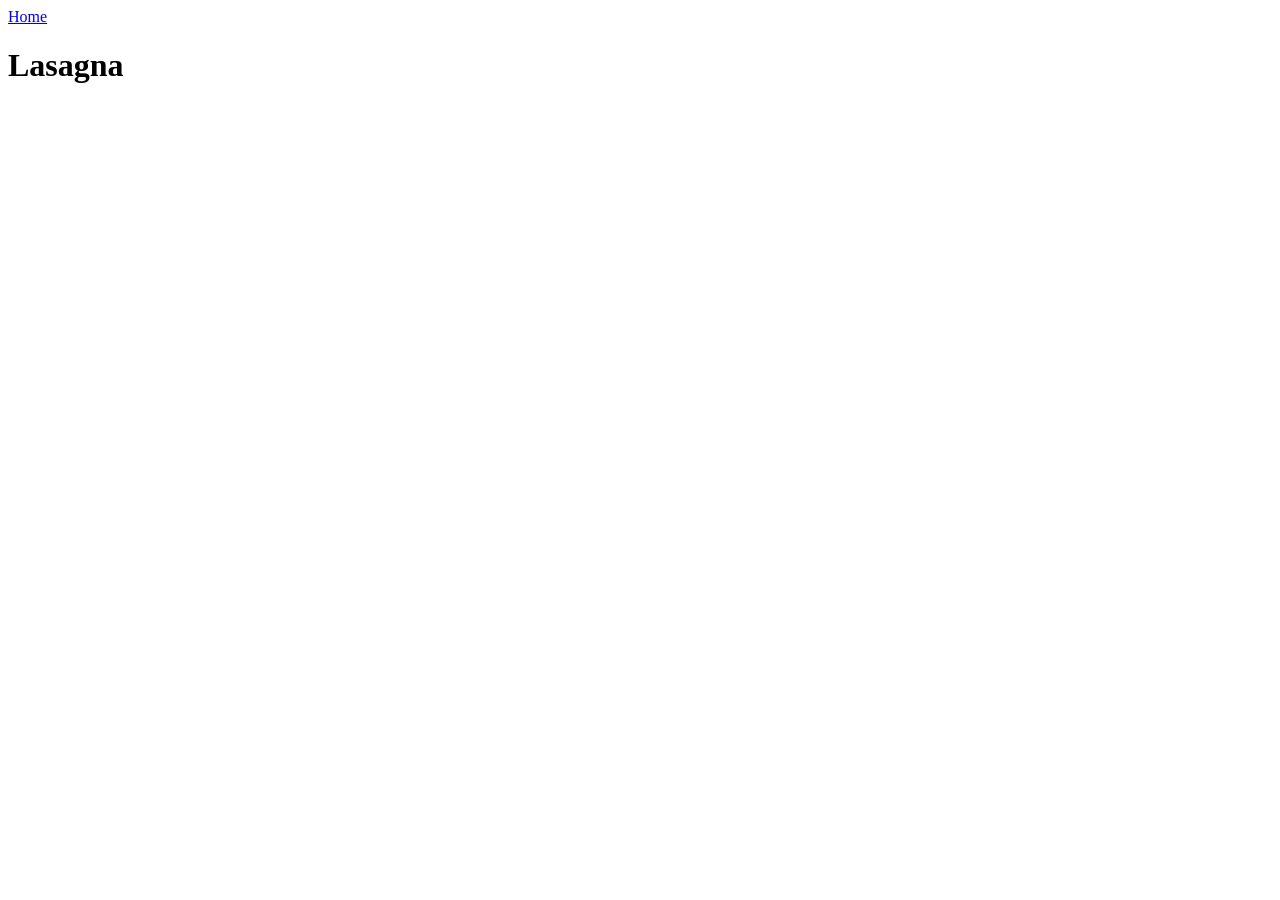
==== recipes/lasagna.html @ c262adf0 "Add Recipe Page Add first recipe page and link back to index" ====
<!DOCTYPE html>
<html lang="en">
<head>
    <meta charset="UTF-8">
    <meta name="viewport" content="width=device-width, initial-scale=1.0">
    <title>Document</title>
</head>
<body>
    <a href="../index.html">Home</a>
    <h1>Lasagna</h1>
</body>
</html>
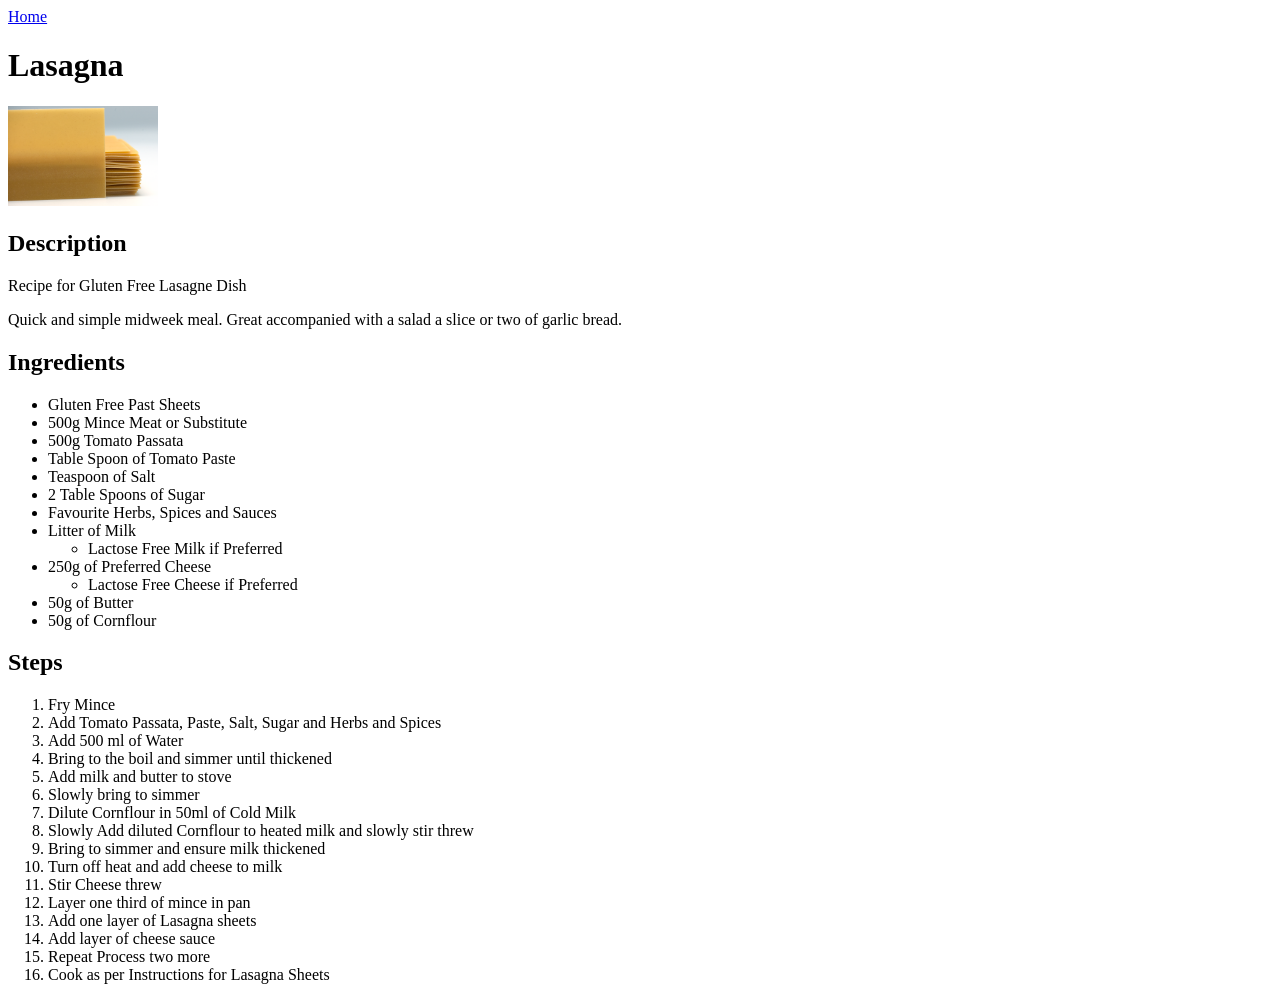
==== commit e2c1d384: "Recipe page content Expand Lasagna Page with image, description, ingredients and steps" ====
--- a/recipes/lasagna.html
+++ b/recipes/lasagna.html
@@ -8,5 +8,44 @@
 <body>
     <a href="../index.html">Home</a>
     <h1>Lasagna</h1>
+    <img src="../images/Lasagne.jpg" alt="Lasagne Picture" height="100">
+    <h2>Description</h2>
+    <p>Recipe for Gluten Free Lasagne Dish</p>
+    <p>Quick and simple midweek meal. Great accompanied with a salad a slice or two of garlic bread.</p>
+    <h2>Ingredients</h2>
+    <ul>
+        <li>Gluten Free Past Sheets</li>
+        <li>500g Mince Meat or Substitute</li>
+        <li>500g Tomato Passata</li>
+        <li>Table Spoon of Tomato Paste</li>
+        <li>Teaspoon of Salt</li>
+        <li>2 Table Spoons of Sugar</li>
+        <li>Favourite Herbs, Spices and Sauces</li>
+        <li>Litter of Milk</li>
+        <ul><li>Lactose Free Milk if Preferred</li></ul>
+        <li>250g of Preferred Cheese</li>
+        <ul><li>Lactose Free Cheese if Preferred</li></ul>
+        <li>50g of Butter</li>
+        <li>50g of Cornflour</li>
+    </ul>
+    <h2>Steps</h2>
+    <ol>
+        <li>Fry Mince</li>
+        <li>Add Tomato Passata, Paste, Salt, Sugar and Herbs and Spices</li>
+        <li>Add 500 ml of Water</li>
+        <li>Bring to the boil and simmer until thickened</li>
+        <li>Add milk and butter to stove</li>
+        <li>Slowly bring to simmer</li>
+        <li>Dilute Cornflour in 50ml of Cold Milk</li>
+        <li>Slowly Add diluted Cornflour to heated milk and slowly stir threw</li>
+        <li>Bring to simmer and ensure milk thickened</li>  
+        <li>Turn off heat and add cheese to milk</li>
+        <li>Stir Cheese threw</li>
+        <li>Layer one third of mince in pan</li>
+        <li>Add one layer of Lasagna sheets</li>
+        <li>Add layer of cheese sauce</li>
+        <li>Repeat Process two more</li>   
+        <li>Cook as per Instructions for Lasagna Sheets</li>
+    </ol>
 </body>
 </html>
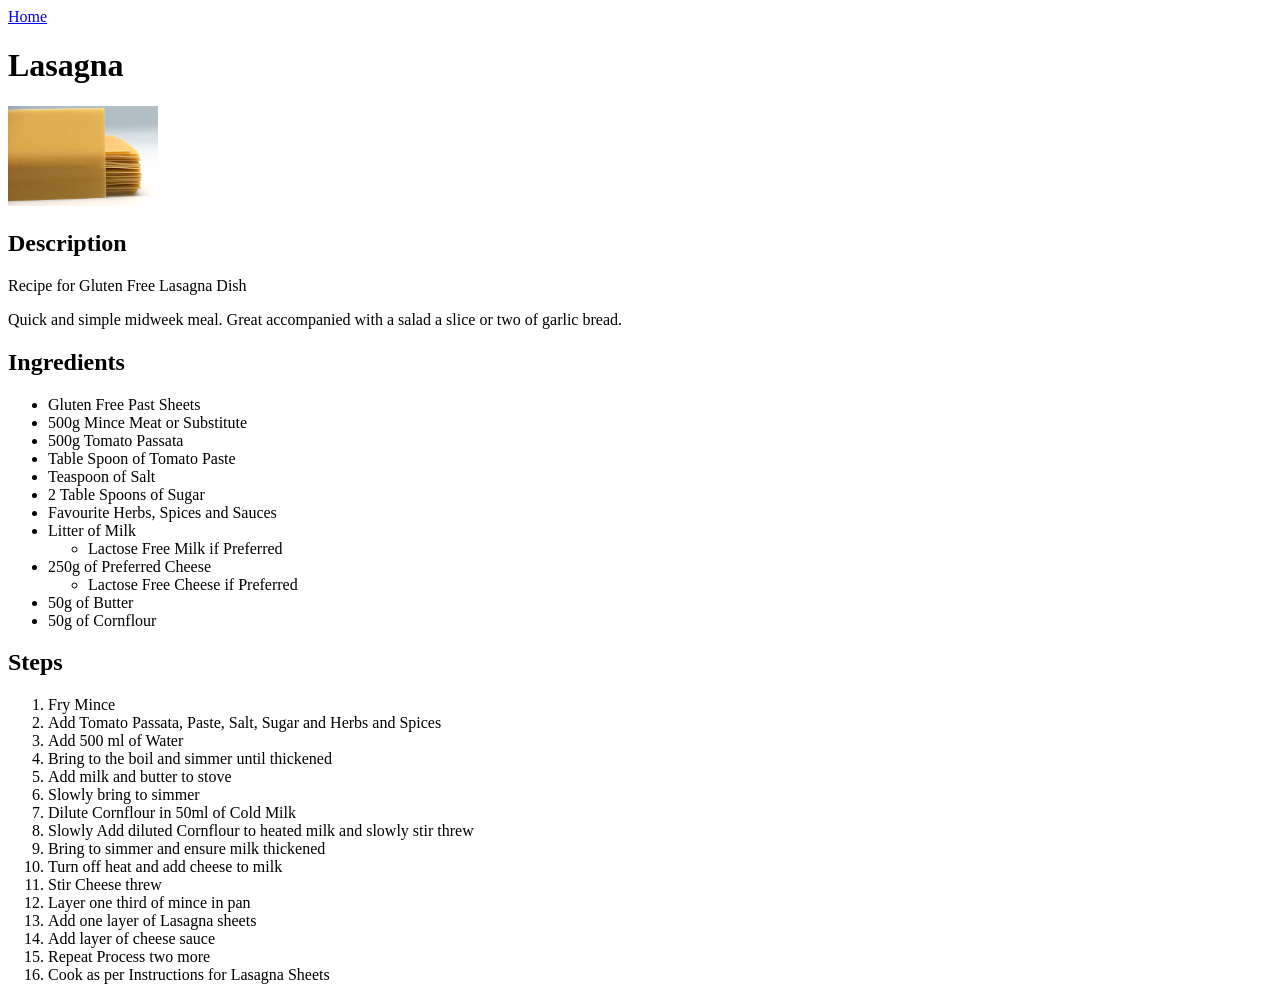
==== commit 52c471b5: "CSS Updates to test CSS Foundations section" ====
--- a/recipes/lasagna.html
+++ b/recipes/lasagna.html
@@ -3,14 +3,15 @@
 <head>
     <meta charset="UTF-8">
     <meta name="viewport" content="width=device-width, initial-scale=1.0">
-    <title>Document</title>
+    <title>Odin Recipes - Lasagna</title>
+    <link rel="stylesheet" href="/styles.css">
 </head>
 <body>
-    <a href="../index.html">Home</a>
+    <div id="homelink"><a href="../index.html">Home</a></div>
     <h1>Lasagna</h1>
     <img src="../images/Lasagne.jpg" alt="Lasagne Picture" height="100">
     <h2>Description</h2>
-    <p>Recipe for Gluten Free Lasagne Dish</p>
+    <p>Recipe for Gluten Free Lasagna Dish</p>
     <p>Quick and simple midweek meal. Great accompanied with a salad a slice or two of garlic bread.</p>
     <h2>Ingredients</h2>
     <ul>
